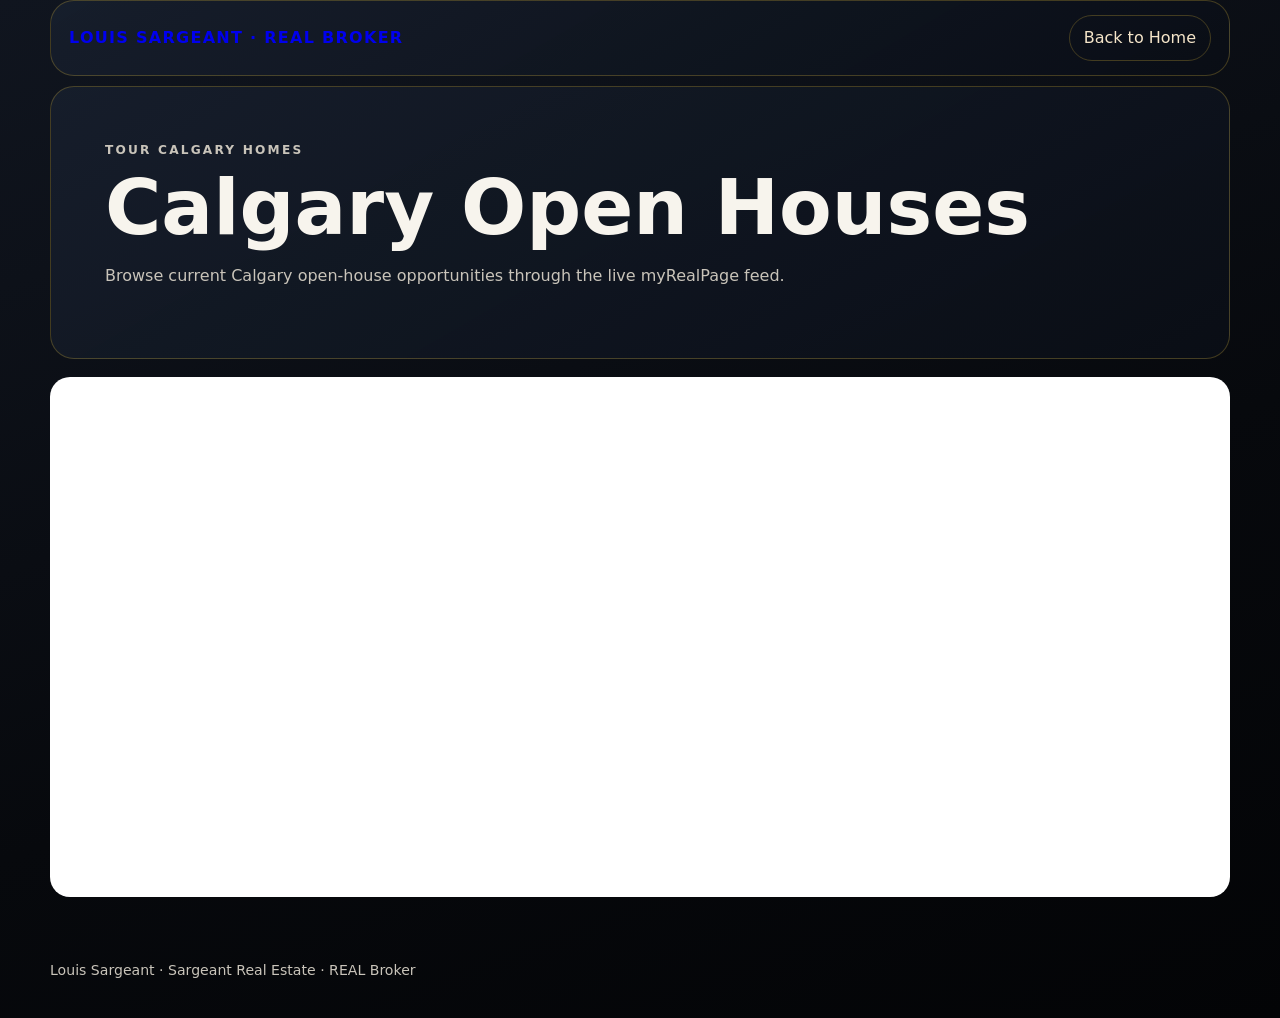
==== personal-landing-page/calgary-open-houses.html @ 72b26e54 "Add Calgary open houses page" ====
<!DOCTYPE html><html lang="en-CA"><head><meta charset="UTF-8"><meta name="viewport" content="width=device-width,initial-scale=1"><meta name="description" content="Browse current Calgary open houses with Louis Sargeant, Calgary REALTOR® with REAL Broker."><link rel="canonical" href="https://sargeantrealestate.com/personal-test/calgary-open-houses.html"><title>Calgary Open Houses | Louis Sargeant</title><style>:root{--bg:#07090d;--panel:#111722;--gold:#d4af37;--gold-light:#f5e5c9;--text:#f7f4ed;--muted:#c9c4ba;--line:rgba(212,175,55,.28);--max:1180px}*{box-sizing:border-box}body{margin:0;color:var(--text);font-family:Inter,system-ui,sans-serif;background:linear-gradient(160deg,#10151f,#07090d 58%,#030406);line-height:1.6}.wrap{width:min(calc(100% - 28px),var(--max));margin:auto}.glass{background:linear-gradient(150deg,rgba(23,31,45,.9),rgba(10,14,22,.96));border:1px solid var(--line);border-radius:24px}header{margin:14px auto;padding:14px 18px;display:flex;justify-content:space-between;align-items:center;gap:16px}.brand{text-decoration:none;font-weight:800;letter-spacing:.08em;text-transform:uppercase}.back{text-decoration:none;color:var(--gold-light);border:1px solid var(--line);padding:9px 14px;border-radius:999px}main{padding:10px 0 40px}.hero{padding:clamp(28px,5vw,54px);margin-bottom:18px}.eyebrow{color:var(--gold);text-transform:uppercase;letter-spacing:.18em;font-weight:800;font-size:.76rem;margin:0 0 10px}h1{font-size:clamp(2.5rem,6vw,5rem);line-height:1;margin:0}.hero p{color:var(--muted);max-width:760px}.listing{background:#fff;border-radius:20px;padding:14px;min-height:520px;overflow:hidden}footer{padding:22px 0 36px;color:var(--muted);font-size:.88rem}</style></head><body><header class="wrap glass"><a class="brand" href="index.html">Louis Sargeant · REAL Broker</a><a class="back" href="index.html">Back to Home</a></header><main class="wrap"><section class="hero glass"><p class="eyebrow">Tour Calgary Homes</p><h1>Calgary Open Houses</h1><p>Browse current Calgary open-house opportunities through the live myRealPage feed.</p></section><section class="listing"><script src="https://idx.myrealpage.com/wps/rest/67196/l/showcase/v2/129903/in.js" async id="mrp-showcase-script-129903"></script></section></main><footer class="wrap">Louis Sargeant · Sargeant Real Estate · REAL Broker</footer></body></html>
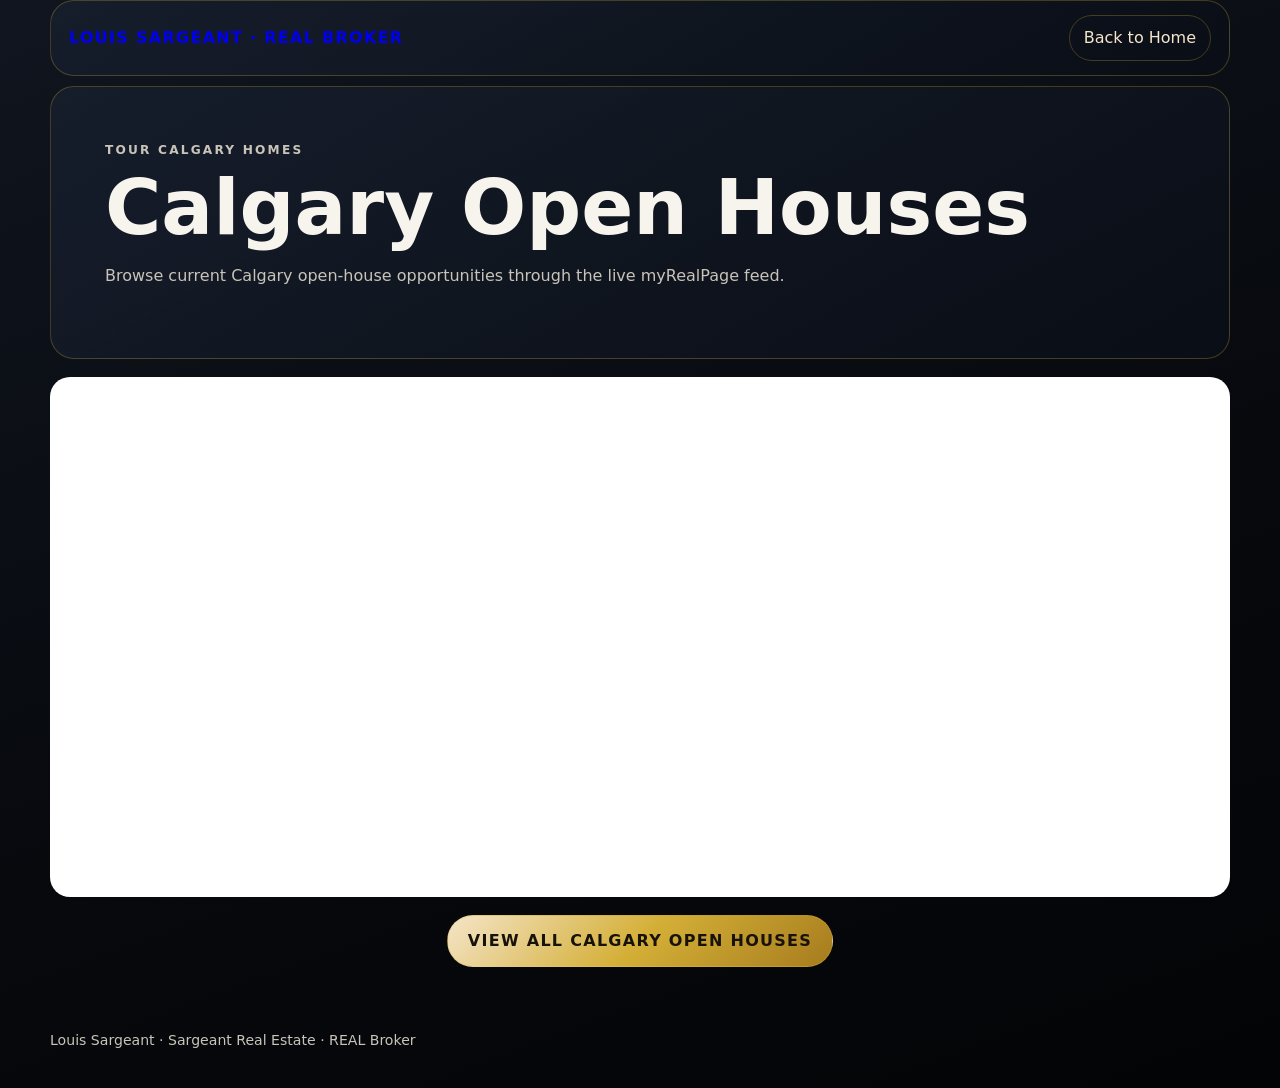
==== commit c35ba746: "Add view all open houses button" ====
--- a/personal-landing-page/calgary-open-houses.html
+++ b/personal-landing-page/calgary-open-houses.html
@@ -1 +1 @@
-<!DOCTYPE html><html lang="en-CA"><head><meta charset="UTF-8"><meta name="viewport" content="width=device-width,initial-scale=1"><meta name="description" content="Browse current Calgary open houses with Louis Sargeant, Calgary REALTOR® with REAL Broker."><link rel="canonical" href="https://sargeantrealestate.com/personal-test/calgary-open-houses.html"><title>Calgary Open Houses | Louis Sargeant</title><style>:root{--bg:#07090d;--panel:#111722;--gold:#d4af37;--gold-light:#f5e5c9;--text:#f7f4ed;--muted:#c9c4ba;--line:rgba(212,175,55,.28);--max:1180px}*{box-sizing:border-box}body{margin:0;color:var(--text);font-family:Inter,system-ui,sans-serif;background:linear-gradient(160deg,#10151f,#07090d 58%,#030406);line-height:1.6}.wrap{width:min(calc(100% - 28px),var(--max));margin:auto}.glass{background:linear-gradient(150deg,rgba(23,31,45,.9),rgba(10,14,22,.96));border:1px solid var(--line);border-radius:24px}header{margin:14px auto;padding:14px 18px;display:flex;justify-content:space-between;align-items:center;gap:16px}.brand{text-decoration:none;font-weight:800;letter-spacing:.08em;text-transform:uppercase}.back{text-decoration:none;color:var(--gold-light);border:1px solid var(--line);padding:9px 14px;border-radius:999px}main{padding:10px 0 40px}.hero{padding:clamp(28px,5vw,54px);margin-bottom:18px}.eyebrow{color:var(--gold);text-transform:uppercase;letter-spacing:.18em;font-weight:800;font-size:.76rem;margin:0 0 10px}h1{font-size:clamp(2.5rem,6vw,5rem);line-height:1;margin:0}.hero p{color:var(--muted);max-width:760px}.listing{background:#fff;border-radius:20px;padding:14px;min-height:520px;overflow:hidden}footer{padding:22px 0 36px;color:var(--muted);font-size:.88rem}</style></head><body><header class="wrap glass"><a class="brand" href="index.html">Louis Sargeant · REAL Broker</a><a class="back" href="index.html">Back to Home</a></header><main class="wrap"><section class="hero glass"><p class="eyebrow">Tour Calgary Homes</p><h1>Calgary Open Houses</h1><p>Browse current Calgary open-house opportunities through the live myRealPage feed.</p></section><section class="listing"><script src="https://idx.myrealpage.com/wps/rest/67196/l/showcase/v2/129903/in.js" async id="mrp-showcase-script-129903"></script></section></main><footer class="wrap">Louis Sargeant · Sargeant Real Estate · REAL Broker</footer></body></html>+<!DOCTYPE html><html lang="en-CA"><head><meta charset="UTF-8"><meta name="viewport" content="width=device-width,initial-scale=1"><meta name="description" content="Browse current Calgary open houses with Louis Sargeant, Calgary REALTOR® with REAL Broker."><link rel="canonical" href="https://sargeantrealestate.com/personal-test/calgary-open-houses.html"><title>Calgary Open Houses | Louis Sargeant</title><style>:root{--bg:#07090d;--panel:#111722;--gold:#d4af37;--gold-light:#f5e5c9;--gold-dark:#a67c1e;--text:#f7f4ed;--muted:#c9c4ba;--line:rgba(212,175,55,.28);--max:1180px}*{box-sizing:border-box}body{margin:0;color:var(--text);font-family:Inter,system-ui,sans-serif;background:linear-gradient(160deg,#10151f,#07090d 58%,#030406);line-height:1.6}.wrap{width:min(calc(100% - 28px),var(--max));margin:auto}.glass{background:linear-gradient(150deg,rgba(23,31,45,.9),rgba(10,14,22,.96));border:1px solid var(--line);border-radius:24px}header{margin:14px auto;padding:14px 18px;display:flex;justify-content:space-between;align-items:center;gap:16px}.brand{text-decoration:none;font-weight:800;letter-spacing:.08em;text-transform:uppercase}.back{text-decoration:none;color:var(--gold-light);border:1px solid var(--line);padding:9px 14px;border-radius:999px}main{padding:10px 0 40px}.hero{padding:clamp(28px,5vw,54px);margin-bottom:18px}.eyebrow{color:var(--gold);text-transform:uppercase;letter-spacing:.18em;font-weight:800;font-size:.76rem;margin:0 0 10px}h1{font-size:clamp(2.5rem,6vw,5rem);line-height:1;margin:0}.hero p{color:var(--muted);max-width:760px}.listing{background:#fff;border-radius:20px;padding:14px;min-height:520px;overflow:hidden}.actions{display:flex;justify-content:center;margin:18px 0 0}.btn{display:inline-flex;align-items:center;justify-content:center;min-height:48px;padding:12px 20px;border-radius:999px;text-decoration:none;font-weight:800;letter-spacing:.08em;text-transform:uppercase;color:#17120a;background:linear-gradient(135deg,var(--gold-light),var(--gold),var(--gold-dark));border:1px solid var(--line)}footer{padding:22px 0 36px;color:var(--muted);font-size:.88rem}</style></head><body><header class="wrap glass"><a class="brand" href="index.html">Louis Sargeant · REAL Broker</a><a class="back" href="index.html">Back to Home</a></header><main class="wrap"><section class="hero glass"><p class="eyebrow">Tour Calgary Homes</p><h1>Calgary Open Houses</h1><p>Browse current Calgary open-house opportunities through the live myRealPage feed.</p></section><section class="listing"><script src="https://idx.myrealpage.com/wps/rest/67196/l/showcase/v2/129903/in.js" async id="mrp-showcase-script-129903"></script></section><div class="actions"><a class="btn" href="https://sargeantrealestate.com/calgary-open-houses/">View All Calgary Open Houses</a></div></main><footer class="wrap">Louis Sargeant · Sargeant Real Estate · REAL Broker</footer></body></html>
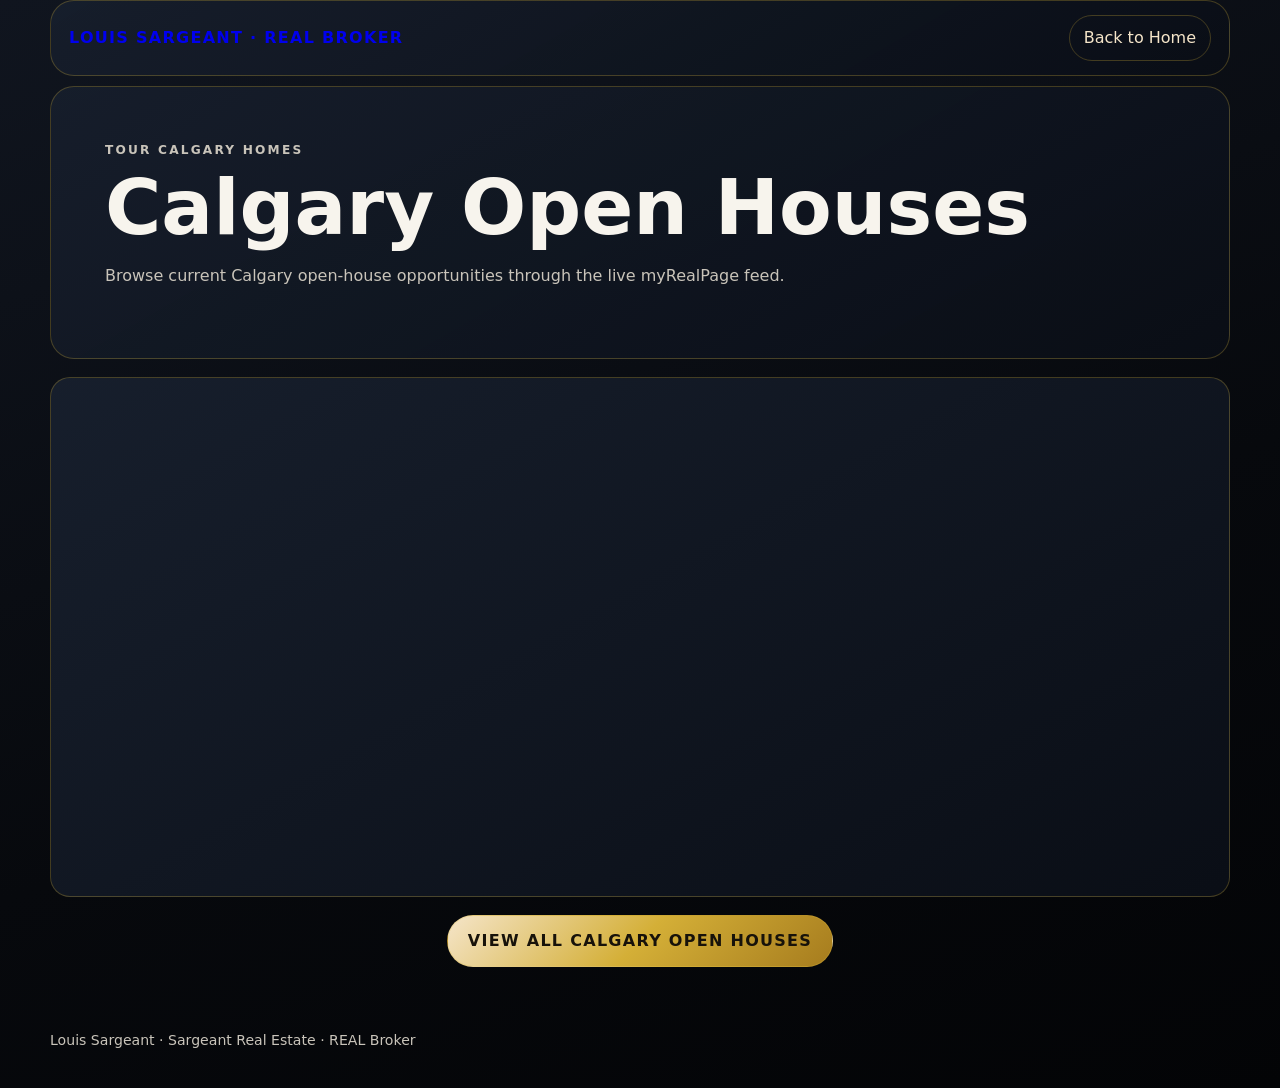
==== commit e95181e2: "Match open-house preview to dark luxury design" ====
--- a/personal-landing-page/calgary-open-houses.html
+++ b/personal-landing-page/calgary-open-houses.html
@@ -1 +1 @@
-<!DOCTYPE html><html lang="en-CA"><head><meta charset="UTF-8"><meta name="viewport" content="width=device-width,initial-scale=1"><meta name="description" content="Browse current Calgary open houses with Louis Sargeant, Calgary REALTOR® with REAL Broker."><link rel="canonical" href="https://sargeantrealestate.com/personal-test/calgary-open-houses.html"><title>Calgary Open Houses | Louis Sargeant</title><style>:root{--bg:#07090d;--panel:#111722;--gold:#d4af37;--gold-light:#f5e5c9;--gold-dark:#a67c1e;--text:#f7f4ed;--muted:#c9c4ba;--line:rgba(212,175,55,.28);--max:1180px}*{box-sizing:border-box}body{margin:0;color:var(--text);font-family:Inter,system-ui,sans-serif;background:linear-gradient(160deg,#10151f,#07090d 58%,#030406);line-height:1.6}.wrap{width:min(calc(100% - 28px),var(--max));margin:auto}.glass{background:linear-gradient(150deg,rgba(23,31,45,.9),rgba(10,14,22,.96));border:1px solid var(--line);border-radius:24px}header{margin:14px auto;padding:14px 18px;display:flex;justify-content:space-between;align-items:center;gap:16px}.brand{text-decoration:none;font-weight:800;letter-spacing:.08em;text-transform:uppercase}.back{text-decoration:none;color:var(--gold-light);border:1px solid var(--line);padding:9px 14px;border-radius:999px}main{padding:10px 0 40px}.hero{padding:clamp(28px,5vw,54px);margin-bottom:18px}.eyebrow{color:var(--gold);text-transform:uppercase;letter-spacing:.18em;font-weight:800;font-size:.76rem;margin:0 0 10px}h1{font-size:clamp(2.5rem,6vw,5rem);line-height:1;margin:0}.hero p{color:var(--muted);max-width:760px}.listing{background:#fff;border-radius:20px;padding:14px;min-height:520px;overflow:hidden}.actions{display:flex;justify-content:center;margin:18px 0 0}.btn{display:inline-flex;align-items:center;justify-content:center;min-height:48px;padding:12px 20px;border-radius:999px;text-decoration:none;font-weight:800;letter-spacing:.08em;text-transform:uppercase;color:#17120a;background:linear-gradient(135deg,var(--gold-light),var(--gold),var(--gold-dark));border:1px solid var(--line)}footer{padding:22px 0 36px;color:var(--muted);font-size:.88rem}</style></head><body><header class="wrap glass"><a class="brand" href="index.html">Louis Sargeant · REAL Broker</a><a class="back" href="index.html">Back to Home</a></header><main class="wrap"><section class="hero glass"><p class="eyebrow">Tour Calgary Homes</p><h1>Calgary Open Houses</h1><p>Browse current Calgary open-house opportunities through the live myRealPage feed.</p></section><section class="listing"><script src="https://idx.myrealpage.com/wps/rest/67196/l/showcase/v2/129903/in.js" async id="mrp-showcase-script-129903"></script></section><div class="actions"><a class="btn" href="https://sargeantrealestate.com/calgary-open-houses/">View All Calgary Open Houses</a></div></main><footer class="wrap">Louis Sargeant · Sargeant Real Estate · REAL Broker</footer></body></html>+<!DOCTYPE html><html lang="en-CA"><head><meta charset="UTF-8"><meta name="viewport" content="width=device-width,initial-scale=1"><meta name="description" content="Browse current Calgary open houses with Louis Sargeant, Calgary REALTOR® with REAL Broker."><link rel="canonical" href="https://sargeantrealestate.com/personal-test/calgary-open-houses.html"><title>Calgary Open Houses | Louis Sargeant</title><style>:root{--bg:#07090d;--panel:#111722;--gold:#d4af37;--gold-light:#f5e5c9;--gold-dark:#a67c1e;--text:#f7f4ed;--muted:#c9c4ba;--line:rgba(212,175,55,.28);--max:1180px}*{box-sizing:border-box}body{margin:0;color:var(--text);font-family:Inter,system-ui,sans-serif;background:linear-gradient(160deg,#10151f,#07090d 58%,#030406);line-height:1.6}.wrap{width:min(calc(100% - 28px),var(--max));margin:auto}.glass{background:linear-gradient(150deg,rgba(23,31,45,.9),rgba(10,14,22,.96));border:1px solid var(--line);border-radius:24px}header{margin:14px auto;padding:14px 18px;display:flex;justify-content:space-between;align-items:center;gap:16px}.brand{text-decoration:none;font-weight:800;letter-spacing:.08em;text-transform:uppercase}.back{text-decoration:none;color:var(--gold-light);border:1px solid var(--line);padding:9px 14px;border-radius:999px}main{padding:10px 0 40px}.hero{padding:clamp(28px,5vw,54px);margin-bottom:18px}.eyebrow{color:var(--gold);text-transform:uppercase;letter-spacing:.18em;font-weight:800;font-size:.76rem;margin:0 0 10px}h1{font-size:clamp(2.5rem,6vw,5rem);line-height:1;margin:0}.hero p{color:var(--muted);max-width:760px}.listing{background:linear-gradient(150deg,rgba(23,31,45,.98),rgba(10,14,22,.99));color:var(--text);border:1px solid var(--line);border-radius:20px;padding:18px;min-height:520px;overflow:hidden}.listing *{color:var(--text)!important}.listing a{color:var(--gold-light)!important}.actions{display:flex;justify-content:center;margin:18px 0 0}.btn{display:inline-flex;align-items:center;justify-content:center;min-height:48px;padding:12px 20px;border-radius:999px;text-decoration:none;font-weight:800;letter-spacing:.08em;text-transform:uppercase;color:#17120a;background:linear-gradient(135deg,var(--gold-light),var(--gold),var(--gold-dark));border:1px solid var(--line)}footer{padding:22px 0 36px;color:var(--muted);font-size:.88rem}</style></head><body><header class="wrap glass"><a class="brand" href="index.html">Louis Sargeant · REAL Broker</a><a class="back" href="index.html">Back to Home</a></header><main class="wrap"><section class="hero glass"><p class="eyebrow">Tour Calgary Homes</p><h1>Calgary Open Houses</h1><p>Browse current Calgary open-house opportunities through the live myRealPage feed.</p></section><section class="listing"><script src="https://idx.myrealpage.com/wps/rest/67196/l/showcase/v2/129909/in.js" async id="mrp-showcase-script-129909"></script></section><div class="actions"><a class="btn" href="https://sargeantrealestate.com/calgary-open-houses/">View All Calgary Open Houses</a></div></main><footer class="wrap">Louis Sargeant · Sargeant Real Estate · REAL Broker</footer></body></html>
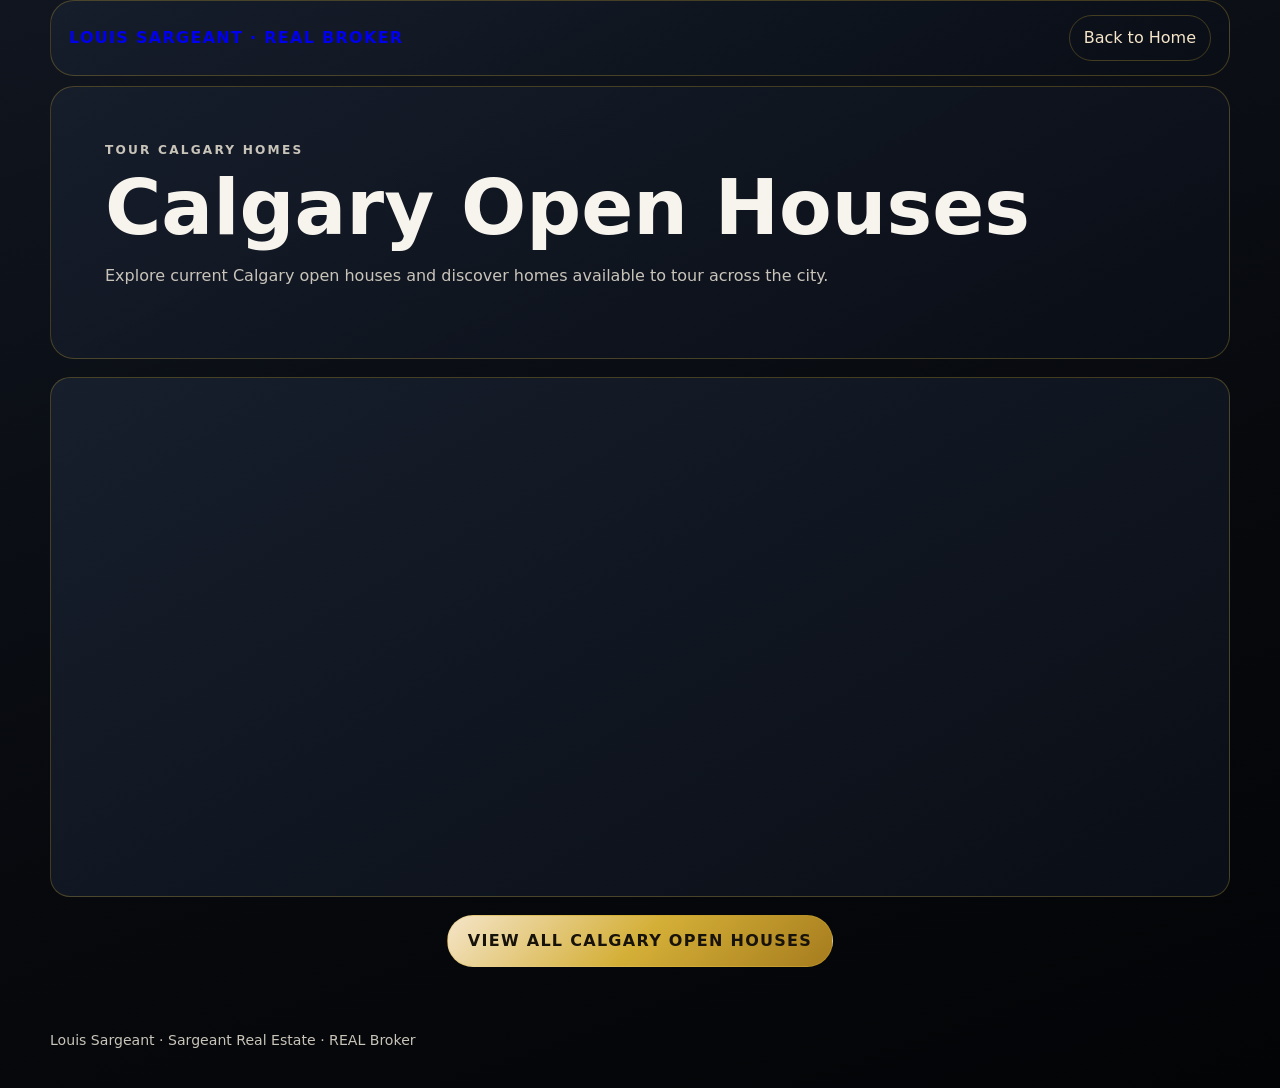
==== commit 1474192f: "Polish Calgary open houses page copy" ====
--- a/personal-landing-page/calgary-open-houses.html
+++ b/personal-landing-page/calgary-open-houses.html
@@ -1 +1 @@
-<!DOCTYPE html><html lang="en-CA"><head><meta charset="UTF-8"><meta name="viewport" content="width=device-width,initial-scale=1"><meta name="description" content="Browse current Calgary open houses with Louis Sargeant, Calgary REALTOR® with REAL Broker."><link rel="canonical" href="https://sargeantrealestate.com/personal-test/calgary-open-houses.html"><title>Calgary Open Houses | Louis Sargeant</title><style>:root{--bg:#07090d;--panel:#111722;--gold:#d4af37;--gold-light:#f5e5c9;--gold-dark:#a67c1e;--text:#f7f4ed;--muted:#c9c4ba;--line:rgba(212,175,55,.28);--max:1180px}*{box-sizing:border-box}body{margin:0;color:var(--text);font-family:Inter,system-ui,sans-serif;background:linear-gradient(160deg,#10151f,#07090d 58%,#030406);line-height:1.6}.wrap{width:min(calc(100% - 28px),var(--max));margin:auto}.glass{background:linear-gradient(150deg,rgba(23,31,45,.9),rgba(10,14,22,.96));border:1px solid var(--line);border-radius:24px}header{margin:14px auto;padding:14px 18px;display:flex;justify-content:space-between;align-items:center;gap:16px}.brand{text-decoration:none;font-weight:800;letter-spacing:.08em;text-transform:uppercase}.back{text-decoration:none;color:var(--gold-light);border:1px solid var(--line);padding:9px 14px;border-radius:999px}main{padding:10px 0 40px}.hero{padding:clamp(28px,5vw,54px);margin-bottom:18px}.eyebrow{color:var(--gold);text-transform:uppercase;letter-spacing:.18em;font-weight:800;font-size:.76rem;margin:0 0 10px}h1{font-size:clamp(2.5rem,6vw,5rem);line-height:1;margin:0}.hero p{color:var(--muted);max-width:760px}.listing{background:linear-gradient(150deg,rgba(23,31,45,.98),rgba(10,14,22,.99));color:var(--text);border:1px solid var(--line);border-radius:20px;padding:18px;min-height:520px;overflow:hidden}.listing *{color:var(--text)!important}.listing a{color:var(--gold-light)!important}.actions{display:flex;justify-content:center;margin:18px 0 0}.btn{display:inline-flex;align-items:center;justify-content:center;min-height:48px;padding:12px 20px;border-radius:999px;text-decoration:none;font-weight:800;letter-spacing:.08em;text-transform:uppercase;color:#17120a;background:linear-gradient(135deg,var(--gold-light),var(--gold),var(--gold-dark));border:1px solid var(--line)}footer{padding:22px 0 36px;color:var(--muted);font-size:.88rem}</style></head><body><header class="wrap glass"><a class="brand" href="index.html">Louis Sargeant · REAL Broker</a><a class="back" href="index.html">Back to Home</a></header><main class="wrap"><section class="hero glass"><p class="eyebrow">Tour Calgary Homes</p><h1>Calgary Open Houses</h1><p>Browse current Calgary open-house opportunities through the live myRealPage feed.</p></section><section class="listing"><script src="https://idx.myrealpage.com/wps/rest/67196/l/showcase/v2/129909/in.js" async id="mrp-showcase-script-129909"></script></section><div class="actions"><a class="btn" href="https://sargeantrealestate.com/calgary-open-houses/">View All Calgary Open Houses</a></div></main><footer class="wrap">Louis Sargeant · Sargeant Real Estate · REAL Broker</footer></body></html>+<!DOCTYPE html><html lang="en-CA"><head><meta charset="UTF-8"><meta name="viewport" content="width=device-width,initial-scale=1"><meta name="description" content="Browse current Calgary open houses with Louis Sargeant, Calgary REALTOR® with REAL Broker."><link rel="canonical" href="https://sargeantrealestate.com/personal-test/calgary-open-houses.html"><title>Calgary Open Houses | Louis Sargeant</title><style>:root{--bg:#07090d;--panel:#111722;--gold:#d4af37;--gold-light:#f5e5c9;--gold-dark:#a67c1e;--text:#f7f4ed;--muted:#c9c4ba;--line:rgba(212,175,55,.28);--max:1180px}*{box-sizing:border-box}body{margin:0;color:var(--text);font-family:Inter,system-ui,sans-serif;background:linear-gradient(160deg,#10151f,#07090d 58%,#030406);line-height:1.6}.wrap{width:min(calc(100% - 28px),var(--max));margin:auto}.glass{background:linear-gradient(150deg,rgba(23,31,45,.9),rgba(10,14,22,.96));border:1px solid var(--line);border-radius:24px}header{margin:14px auto;padding:14px 18px;display:flex;justify-content:space-between;align-items:center;gap:16px}.brand{text-decoration:none;font-weight:800;letter-spacing:.08em;text-transform:uppercase}.back{text-decoration:none;color:var(--gold-light);border:1px solid var(--line);padding:9px 14px;border-radius:999px}main{padding:10px 0 40px}.hero{padding:clamp(28px,5vw,54px);margin-bottom:18px}.eyebrow{color:var(--gold);text-transform:uppercase;letter-spacing:.18em;font-weight:800;font-size:.76rem;margin:0 0 10px}h1{font-size:clamp(2.5rem,6vw,5rem);line-height:1;margin:0}.hero p{color:var(--muted);max-width:760px}.listing{background:linear-gradient(150deg,rgba(23,31,45,.98),rgba(10,14,22,.99));color:var(--text);border:1px solid var(--line);border-radius:20px;padding:18px;min-height:520px;overflow:hidden}.listing *{color:var(--text)!important}.listing a{color:var(--gold-light)!important}.actions{display:flex;justify-content:center;margin:18px 0 0}.btn{display:inline-flex;align-items:center;justify-content:center;min-height:48px;padding:12px 20px;border-radius:999px;text-decoration:none;font-weight:800;letter-spacing:.08em;text-transform:uppercase;color:#17120a;background:linear-gradient(135deg,var(--gold-light),var(--gold),var(--gold-dark));border:1px solid var(--line)}footer{padding:22px 0 36px;color:var(--muted);font-size:.88rem}</style></head><body><header class="wrap glass"><a class="brand" href="index.html">Louis Sargeant · REAL Broker</a><a class="back" href="index.html">Back to Home</a></header><main class="wrap"><section class="hero glass"><p class="eyebrow">Tour Calgary Homes</p><h1>Calgary Open Houses</h1><p>Explore current Calgary open houses and discover homes available to tour across the city.</p></section><section class="listing"><script src="https://idx.myrealpage.com/wps/rest/67196/l/showcase/v2/129909/in.js" async id="mrp-showcase-script-129909"></script></section><div class="actions"><a class="btn" href="https://sargeantrealestate.com/calgary-open-houses/">View All Calgary Open Houses</a></div></main><footer class="wrap">Louis Sargeant · Sargeant Real Estate · REAL Broker</footer></body></html>
